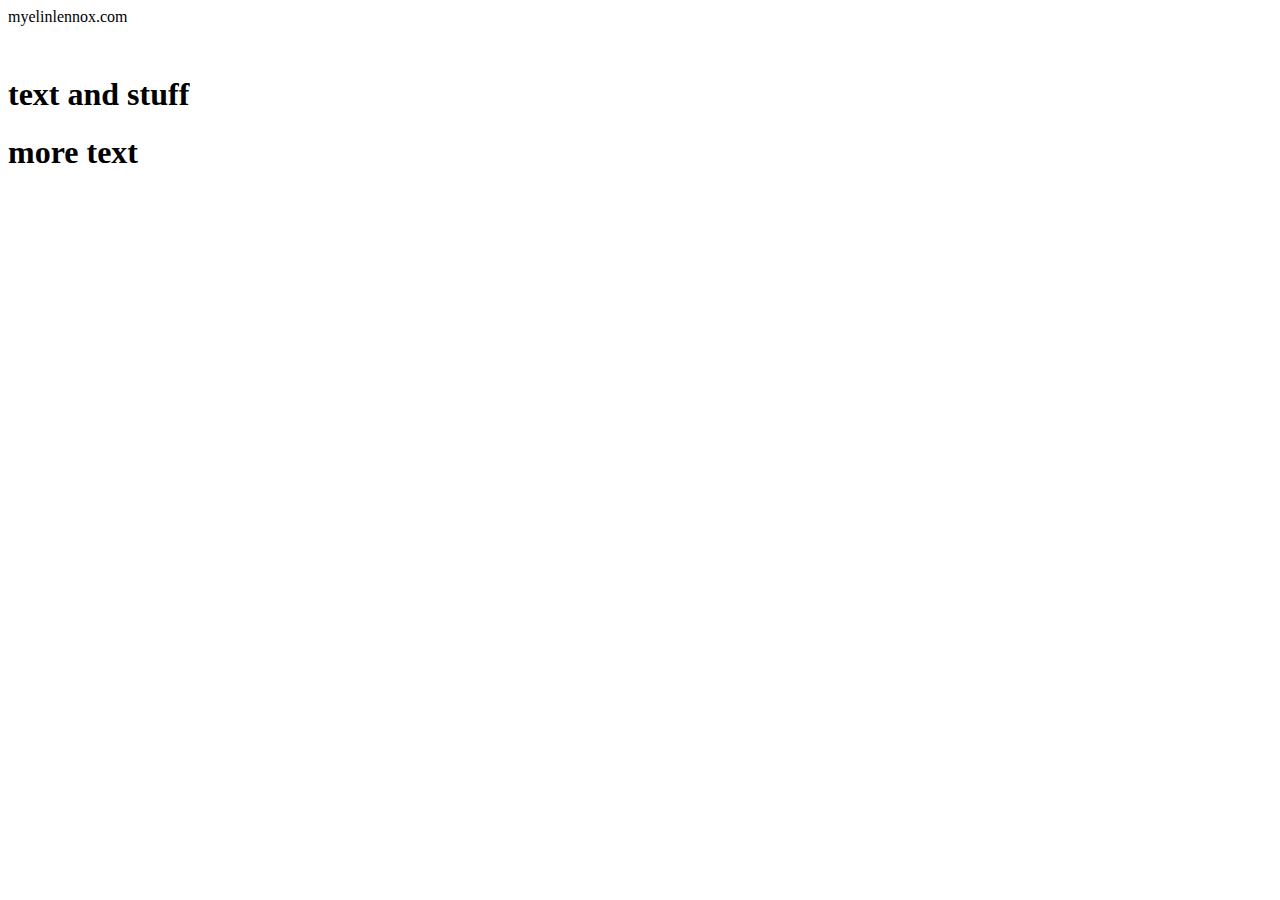
==== index.html @ c33858e9 "Update index.html" ====
<!DOCTYPE html>
<html lang="en">
  <div class="Margin">
    <head class="Head">
      <link rel="preconnect" href="https://fonts.googleapis.com">
      <link rel="preconnect" href="https://fonts.gstatic.com" crossorigin>
      <link href="https://fonts.googleapis.com/css2?family=Montserrat:ital,wght@0,100..900;1,100..900&display=swap" rel="stylesheet">

      <link rel="stylesheet" href="styles.css">
      
      <title> Myelin Lennox's protfolio </title>
    </head>
    <body class="Body">
      <style>header{margin-bottom: 50px;}</style>

      <header>myelinlennox.com</header>

      <h1 class="MenuOptions">text and stuff</h1>
      <h1 class="MenuOptions">more text</h1>
    </body>
  </div>
</html>
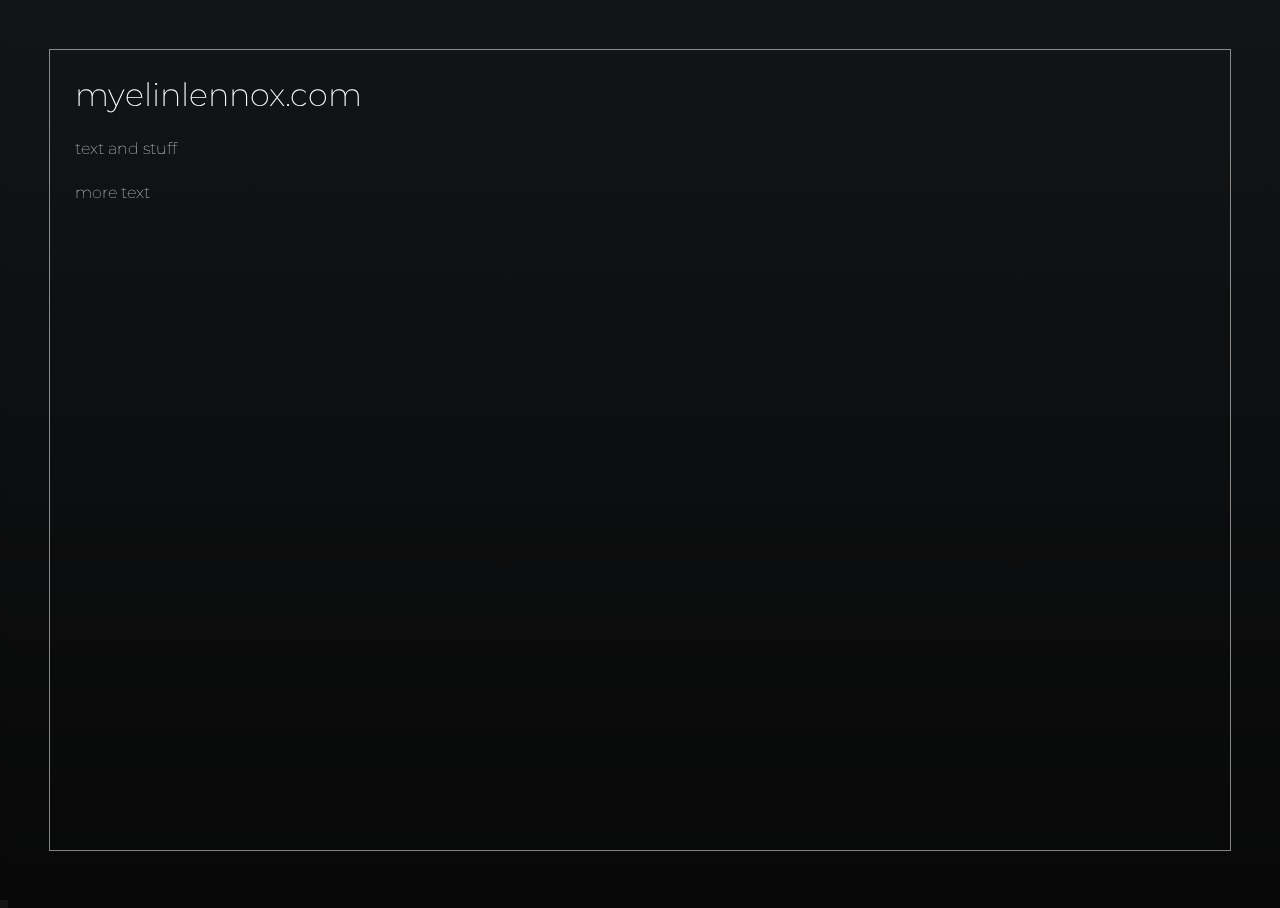
==== commit b8d02015: "I FIX THAT SHIT CUS IM THE GOAT" ====
--- a/index.html
+++ b/index.html
@@ -1,4 +1,15 @@
 <!DOCTYPE html>
+
+<style>
+  h1:hover{
+    color:rgba(248, 248, 255, 0.476);
+    margin-left: 50px;
+  }
+  header{
+    margin-bottom: 50px;
+  }
+</style>
+
 <html lang="en">
   <div class="Margin">
     <head class="Head">
@@ -11,7 +22,6 @@
       <title> Myelin Lennox's protfolio </title>
     </head>
     <body class="Body">
-      <style>header{margin-bottom: 50px;}</style>
 
       <header>myelinlennox.com</header>
 
--- a/styles.css
+++ b/styles.css
@@ -0,0 +1,43 @@
+html {
+  overflow:hidden;
+  background: linear-gradient(#121416, #080808);
+  text-align: center;
+  height: 100%;
+  width: 100%;
+}
+
+.Margin{
+  outline: 0.5px solid hsla(0, 0%, 100%, 0.5);
+  position: fixed;
+  z-index: 10;
+  left: 50px;
+  right: 50px;
+  top: 50px;
+  bottom: 50px;
+}
+
+body {
+  overflow:hidden;
+  background: linear-gradient(#121416, #080808);
+  text-align: center;
+  height: 100%;
+  width: 100%;
+}
+
+header {
+  margin: 25px;
+  font-family: 'Montserrat', Helvetica;
+  font-weight: 200;
+  color: white;
+  text-align:left;
+  font-size:xx-large;
+}
+
+h1 {
+  margin: 25px;
+  font-family: 'Montserrat', Helvetica;
+  font-weight: 50;
+  color:ghostwhite;
+  text-align:left;
+  font-size:medium;
+}
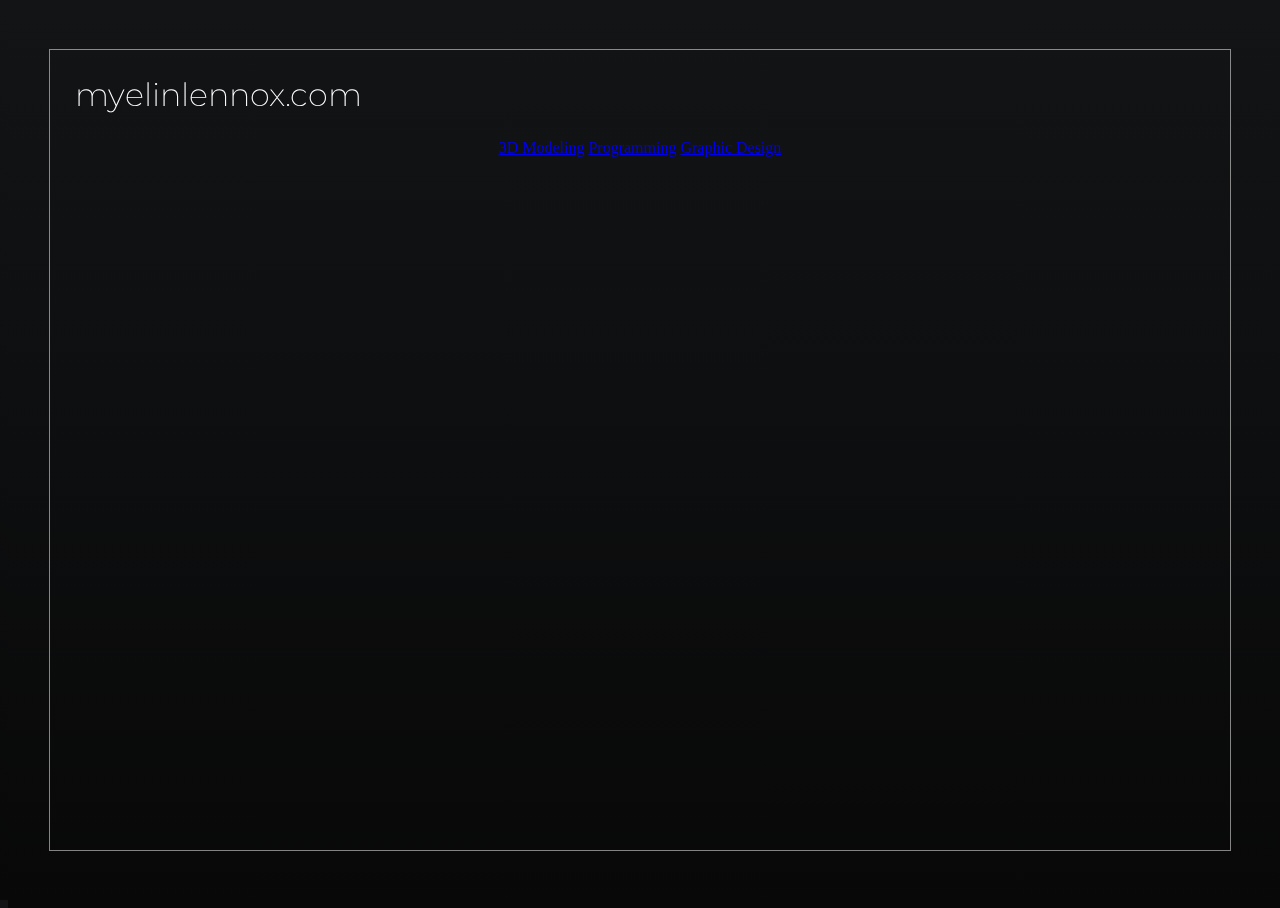
==== commit 34e90c5b: "add pages" ====
--- a/index.html
+++ b/index.html
@@ -1,32 +1,25 @@
 <!DOCTYPE html>
+<html lang="en">
+<head>
+    <meta charset="UTF-8">
+    <meta name="viewport" content="width=device-width, initial-scale=1.0">
+    <title>Myelin Lennox's portfolio</title>
+    <link rel="stylesheet" href="styles.css">
+    <link rel="preconnect" href="https://fonts.googleapis.com">
+    <link rel="preconnect" href="https://fonts.gstatic.com" crossorigin>
+    <link href="https://fonts.googleapis.com/css2?family=Montserrat:ital,wght@0,100..900;1,100..900&display=swap" rel="stylesheet">
+</head>
+<body class="Body">
+    <div class="Margin">
+        <div class="Cursor" id="Cursor"></div>
+        <div class="Test" id="Test"></div>
+        <header>myelinlennox.com</header>
+        <a href="3dModeling.html" class="Selectable" id="Selectable">3D Modeling</a>
+        <a href="Programming.html" class="Selectable" id="Selectable">Programming</a>
+        <a href="GraphicDesign.html" class="Selectable" id="Selectable">Graphic Design</a>
+    </div>
 
-<style>
-  h1:hover{
-    color:rgba(248, 248, 255, 0.476);
-    margin-left: 50px;
-  }
-  header{
-    margin-bottom: 50px;
-  }
-</style>
-
-<html lang="en">
-  <div class="Margin">
-    <head class="Head">
-      <link rel="preconnect" href="https://fonts.googleapis.com">
-      <link rel="preconnect" href="https://fonts.gstatic.com" crossorigin>
-      <link href="https://fonts.googleapis.com/css2?family=Montserrat:ital,wght@0,100..900;1,100..900&display=swap" rel="stylesheet">
-
-      <link rel="stylesheet" href="styles.css">
-      
-      <title> Myelin Lennox's protfolio </title>
-    </head>
-    <body class="Body">
-
-      <header>myelinlennox.com</header>
-
-      <h1 class="MenuOptions">text and stuff</h1>
-      <h1 class="MenuOptions">more text</h1>
-    </body>
-  </div>
-</html>+    <script src="Mouse.js"></script>
+    <script src="CursorHide.js"></script>
+</body>
+</html>
